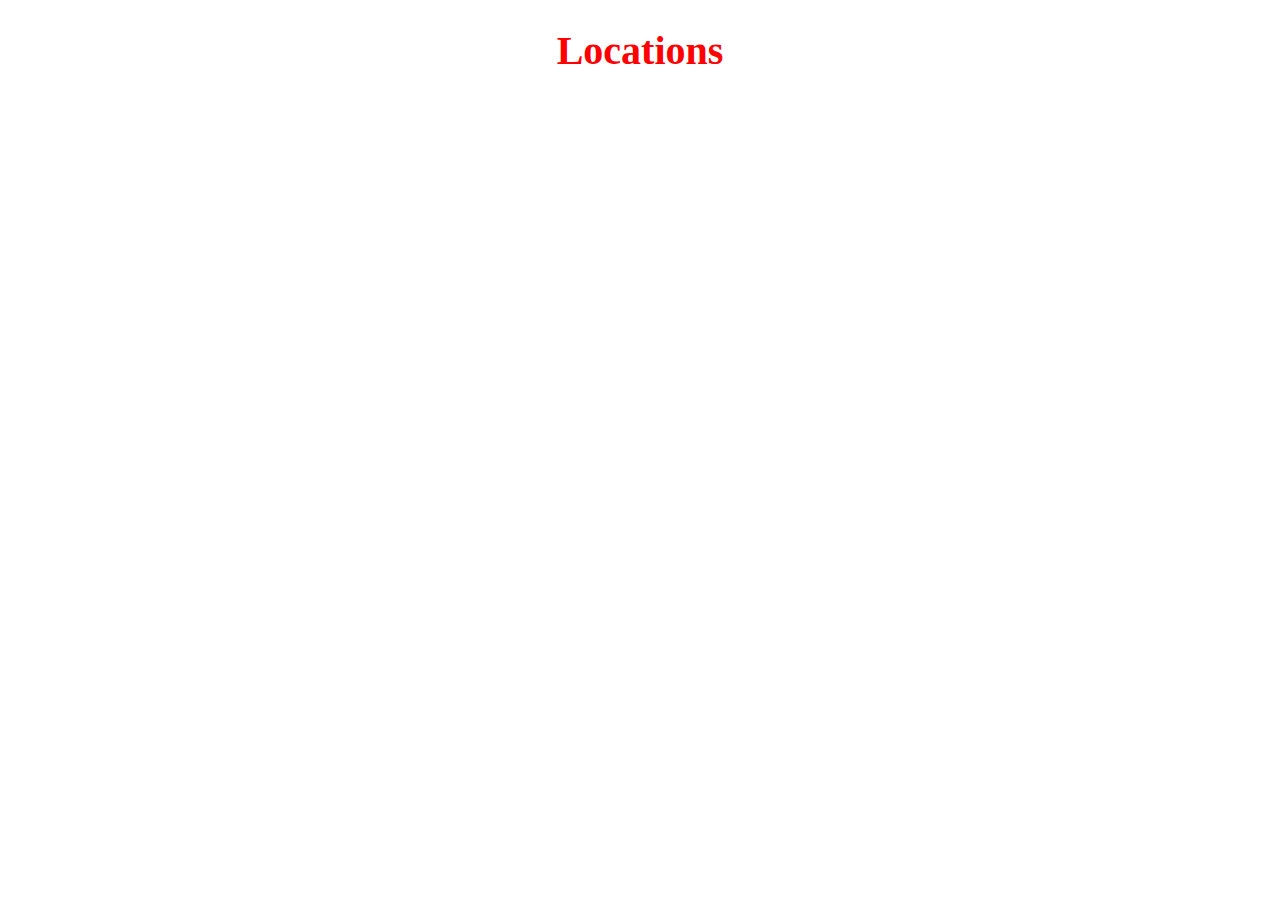
==== locations.html @ 27b0ea73 "Add files via upload" ====
<!DOCTYPE html>
<html>

<head>
    <html lang="en">
    <meta charset="UTF-8">
    <meta name="viewport" content="width=device-width" , initial scale="1.0">

    <title>Locations</title>


    <style>
        body {
            background-image: url('https://w0.peakpx.com/wallpaper/902/156/HD-wallpaper-walkway-to-the-beach-lights-beach-trees-walkway-boardwalk.jpg');
            background-repeat: no-repeat;
            background-size: cover;
            font-family: 'Bradley Hand';
            color: #ffffff;
            text-align: center;
            align-items: center;
            font-size: 20px;
        }
        
        h1 {
            color: red;
        }
        
        li {
            list-style-type: none;
            margin-bottom: 30px;
        }
    </style>
</head>

<body>
    <h1>Locations</h1>

    <ul>
        <li>3000 Kennedy Avenue, Newport News, VA 23601 <br> 757-855-6902
        </li>

        <li>7809 Princess Anne Road, Virginia Beach, VA 23456 <br> 757-855-7921
        </li>
    </ul>


</body>






</html>
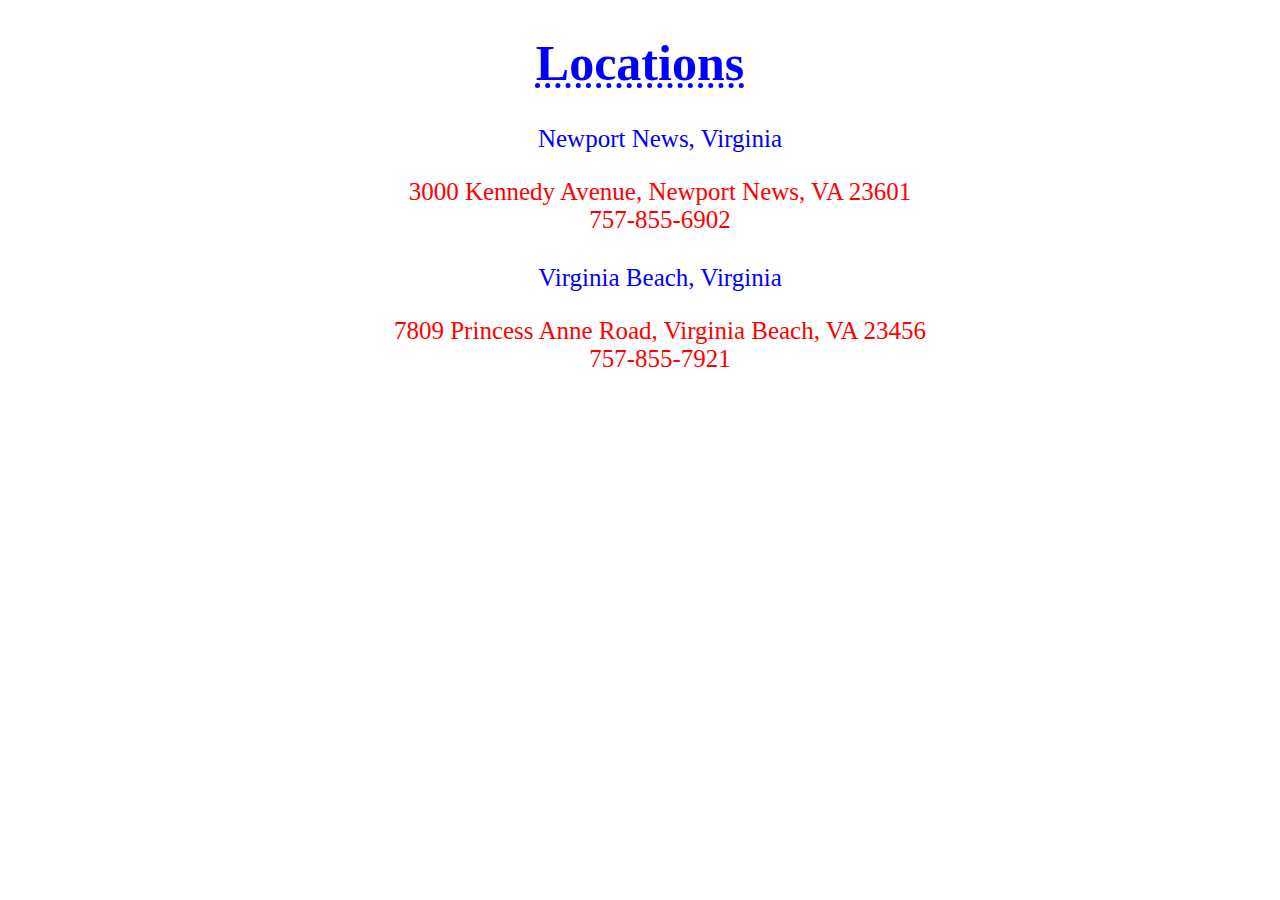
==== commit 52dbe4e9: "Update locations.html" ====
--- a/locations.html
+++ b/locations.html
@@ -1,33 +1,36 @@
 <!DOCTYPE html>
-<html>
+<html lang="en">
 
 <head>
-    <html lang="en">
     <meta charset="UTF-8">
     <meta name="viewport" content="width=device-width" , initial scale="1.0">
 
     <title>Locations</title>
 
-
     <style>
         body {
-            background-image: url('https://w0.peakpx.com/wallpaper/902/156/HD-wallpaper-walkway-to-the-beach-lights-beach-trees-walkway-boardwalk.jpg');
-            background-repeat: no-repeat;
             background-size: cover;
             font-family: 'Bradley Hand';
             color: #ffffff;
             text-align: center;
             align-items: center;
-            font-size: 20px;
+            font-size: 25px;
         }
         
         h1 {
-            color: red;
+            color: blue;
+            text-decoration: underline dotted;
+            text-decoration-skip: none;
         }
         
         li {
             list-style-type: none;
             margin-bottom: 30px;
+            color: red;
+        }
+        
+        p {
+            color: blue;
         }
     </style>
 </head>
@@ -36,19 +39,14 @@
     <h1>Locations</h1>
 
     <ul>
+        <p>Newport News, Virginia</p>
         <li>3000 Kennedy Avenue, Newport News, VA 23601 <br> 757-855-6902
         </li>
 
+        <p>Virginia Beach, Virginia</p>
         <li>7809 Princess Anne Road, Virginia Beach, VA 23456 <br> 757-855-7921
         </li>
     </ul>
-
-
 </body>
 
-
-
-
-
-
-</html>+</html>
